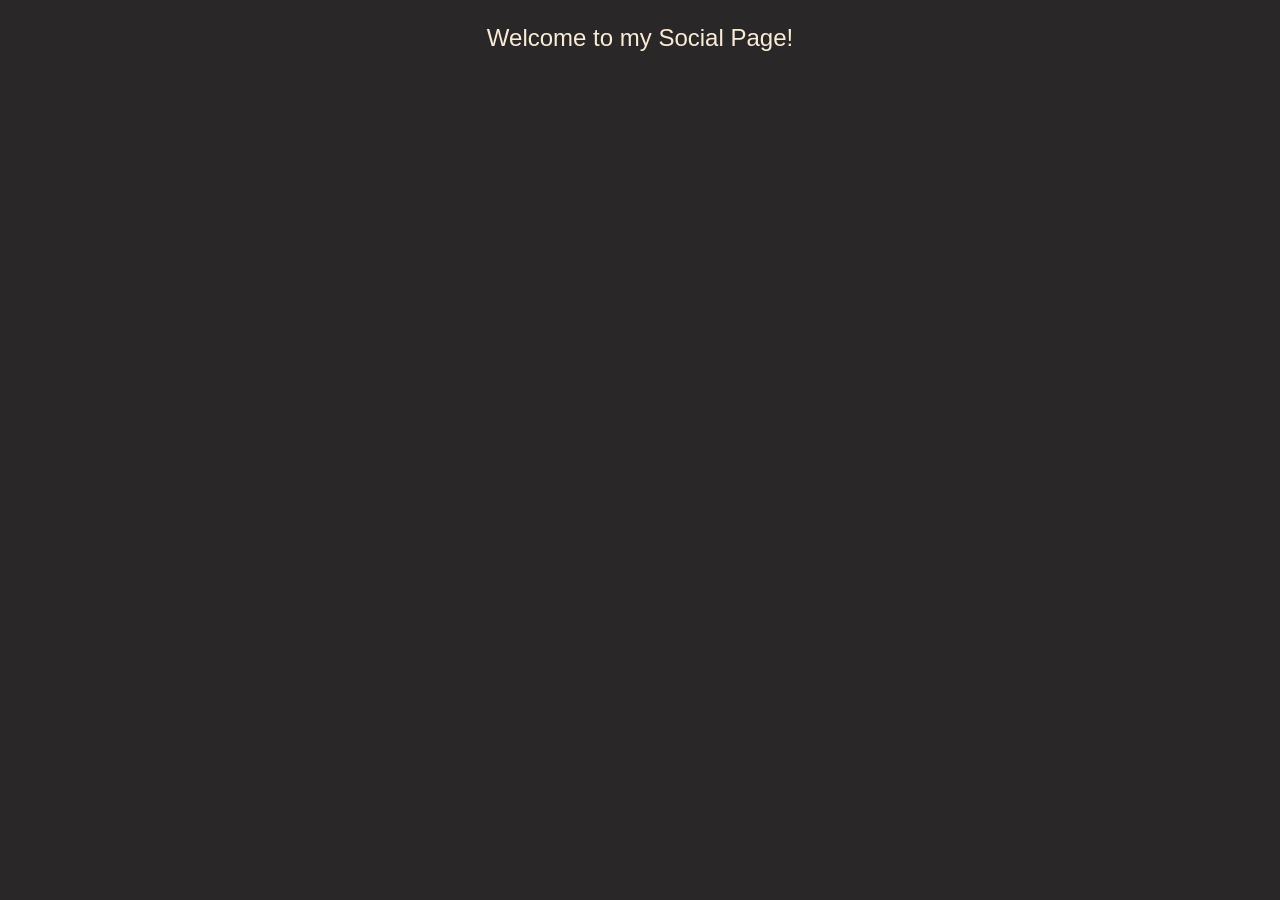
==== index.html @ 3449f06a "Add files via upload" ====
<!DOCTYPE html>
<html lang="en">
<head>
    <meta charset="UTF-8">
    <meta name="viewport" content="width=device-width, initial-scale=1.0">
    <title>Document</title>
    <link rel="stylesheet" href="CSSFiles/style.css">
</head>
<body class="body">
<div class="socials">
<p class="MainBody">Welcome to my Social Page!</p>


</div>
</body>
</html>
---- CSSFiles/style.css ----
.body {
    background-color: rgb(41, 39, 39);
}

.MainBody {
    text-align: center;
    font-family: 'Franklin Gothic Medium', 'Arial Narrow', Arial, sans-serif;
    font-size: 24px;
    color: antiquewhite;
}
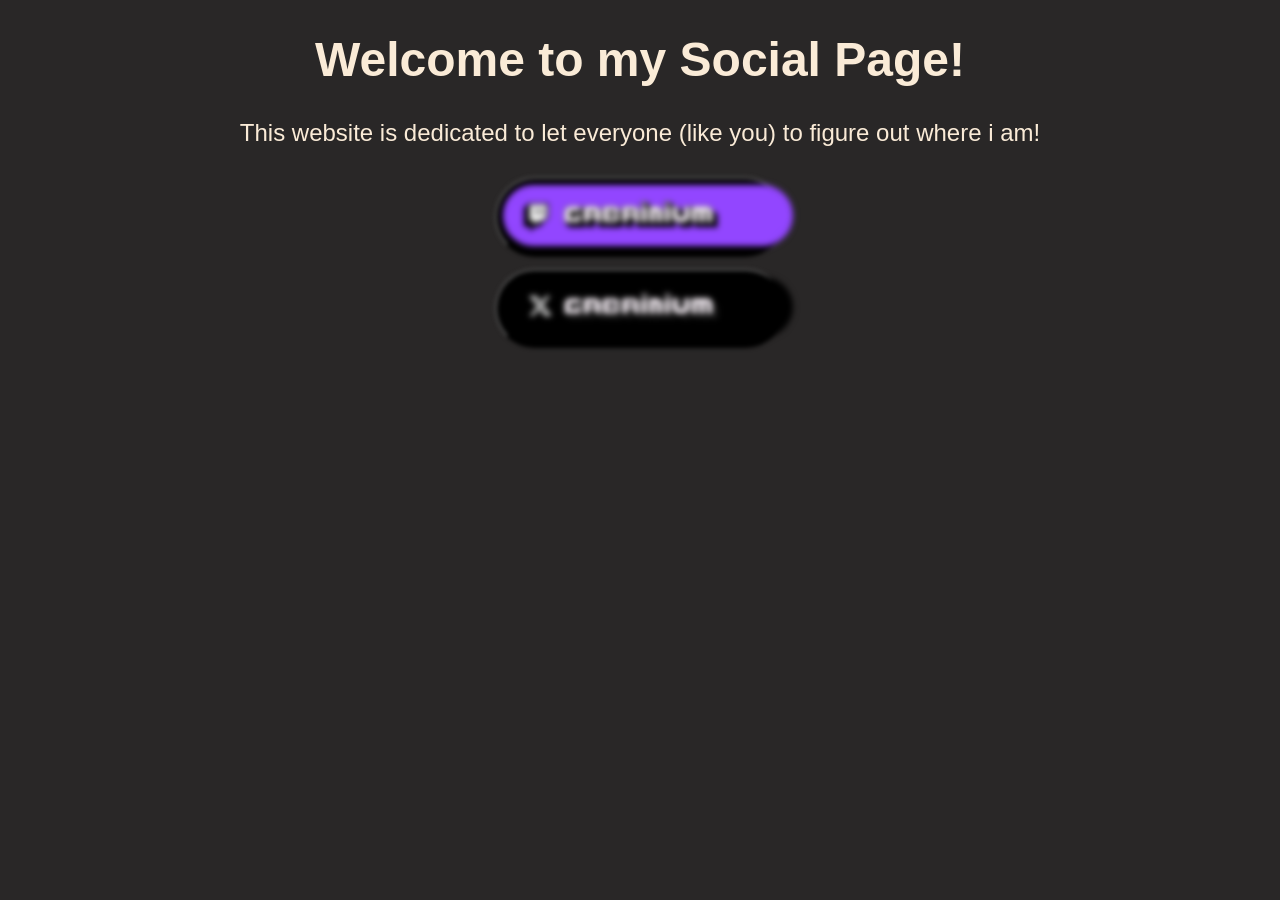
==== commit cb61ff4a: "Add files via upload" ====
--- a/index.html
+++ b/index.html
@@ -8,8 +8,22 @@
 </head>
 <body class="body">
 <div class="socials">
-<p class="MainBody">Welcome to my Social Page!</p>
+<h1 class="Impo">Welcome to my Social Page!</h1>
+<p class="LImpo">This website is dedicated to let everyone (like you) to figure out where i am!</p>
 
+<a href="https://www.twitch.tv/gabrinium">
+    <button class="bt1">
+        <img src="Images/TWTTst.png" class="bt1">
+    </button>
+</a>
+
+<br>
+
+<a href="https://x.com/Gabrinium">
+    <button class="bt1">
+        <img src="Images/twitterimage.png" class="bt1">
+    </button>
+</a>
 
 </div>
 </body>
--- a/CSSFiles/style.css
+++ b/CSSFiles/style.css
@@ -2,9 +2,29 @@
     background-color: rgb(41, 39, 39);
 }
 
-.MainBody {
+.socials {
     text-align: center;
     font-family: 'Franklin Gothic Medium', 'Arial Narrow', Arial, sans-serif;
     font-size: 24px;
     color: antiquewhite;
-}+}
+
+.bt1 {
+    border-radius: 43px;
+    background-color: black;
+    width: 290px;
+    height: auto;
+    padding: 0px;
+    margin: 6px;
+    filter:blur(2px);
+    transition: all 0.6s ease;
+}
+
+
+
+/* Animations */
+
+.bt1:hover {
+ width: 270px;
+ filter:blur(0px)
+ }
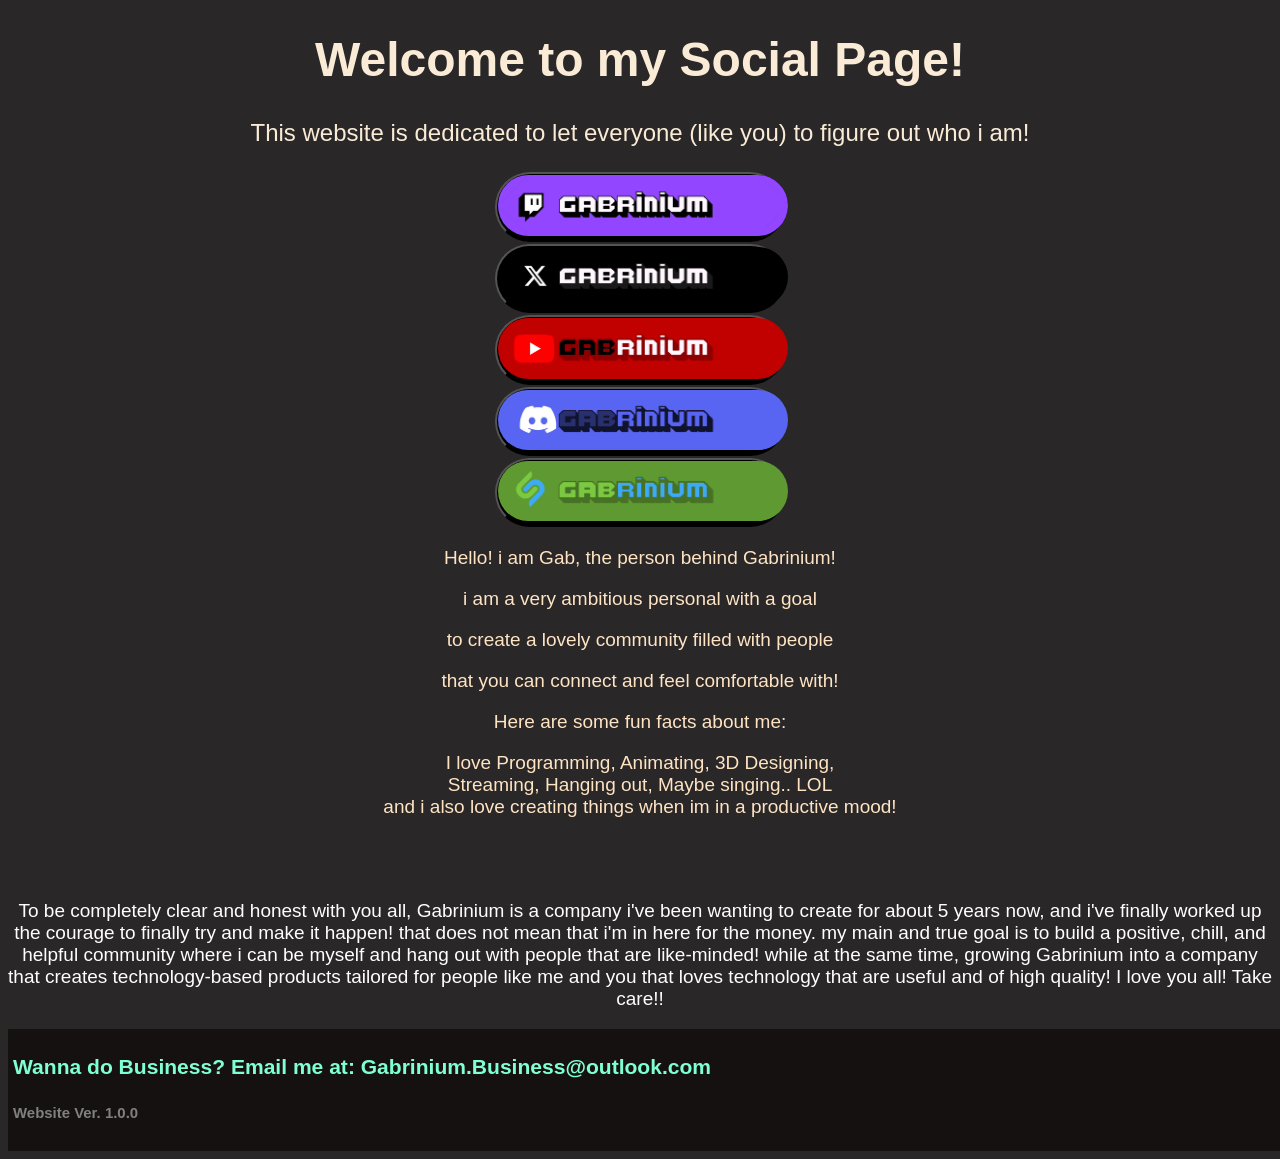
==== commit e93462d0: "Add files via upload" ====
--- a/index.html
+++ b/index.html
@@ -4,27 +4,107 @@
     <meta charset="UTF-8">
     <meta name="viewport" content="width=device-width, initial-scale=1.0">
     <title>Document</title>
-    <link rel="stylesheet" href="CSSFiles/style.css">
+    <link rel="stylesheet" href="cssfiles/style.css">
 </head>
 <body class="body">
+
+    <!-- Top area -->
 <div class="socials">
-<h1 class="Impo">Welcome to my Social Page!</h1>
-<p class="LImpo">This website is dedicated to let everyone (like you) to figure out where i am!</p>
+<h1>Welcome to my Social Page!</h1>
+<p>This website is dedicated to let everyone (like you) to figure out who i am!</p>
 
+<!-- Twitch Button -->
 <a href="https://www.twitch.tv/gabrinium">
     <button class="bt1">
-        <img src="Images/TWTTst.png" class="bt1">
+        <img src="images/twitchimage.png" class="bt1">
     </button>
 </a>
 
 <br>
 
+<!-- Twitter Button -->
 <a href="https://x.com/Gabrinium">
     <button class="bt1">
-        <img src="Images/twitterimage.png" class="bt1">
+        <img src="images/twitterimage.png" class="bt1">
     </button>
 </a>
 
+<br>
+
+<!-- Youtube Button -->
+<a href="https://www.youtube.com/@Gabrinium">
+    <button class="bt1">
+        <img src="images/youtubeimg.png" class="bt1">
+    </button>
+</a>
+
+<br>
+
+<!-- Discord Button -->
+<a href="https://discord.gg/pt7KTkCdfY">
+    <button class="bt1">
+        <img src="images/discordimg.png" class="bt1">
+    </button>
+</a>
+
+<br>
+
+<a href="https://sociabuzz.com/gabrinium/tribe">
+    <button class="bt1">
+        <img src="images/sociabuzzimg.png" class="bt1">
+    </button>
+</a>
 </div>
+
+<div class="aboutme">
+    <p>
+        Hello! i am Gab, the person behind Gabrinium!
+    </p>
+
+    <p>
+        i am a very ambitious personal with a goal
+    </p>
+    
+    <p>
+        to create a lovely community filled with people
+    </p>
+
+    <p>
+        that you can connect and feel comfortable with!
+    </p>
+
+    <p>
+        Here are some fun facts about me:
+    </p>
+
+    <p>
+        I love Programming, Animating, 3D Designing,
+        <br>
+        Streaming, Hanging out, Maybe singing.. LOL
+        <br>
+        and i also love creating things when im in a productive mood!
+    </p>
+    <br>
+    <br>
+    <p style="color: white;">
+         To be completely clear and honest with you all, Gabrinium is a company
+        i've been wanting to create for about 5 years now, and i've finally
+        worked up the courage to finally try and make it happen!
+
+        that does not mean that i'm in here for the money. my main and true goal
+        is to build a positive, chill, and helpful community where i can be myself
+        and hang out with people that are like-minded! while at the same time,
+        growing Gabrinium into a company that creates technology-based products
+        tailored for people like me and you that loves technology that are useful
+        and of high quality! I love you all! Take care!!
+    </p>
+</div>
+
+<footer class="footuh">
+    <h3>Wanna do Business? Email me at: Gabrinium.Business@outlook.com</h3>
+    <h5 style="color: gray;">Website Ver. 1.0.0</h5>
+</footer>
+
+
 </body>
 </html>
--- a/cssfiles/style.css
+++ b/cssfiles/style.css
@@ -0,0 +1,46 @@
+.body {
+    background-color: rgb(41, 39, 39);
+}
+
+.socials {
+    text-align: center;
+    font-family: 'Franklin Gothic Medium', 'Arial Narrow', Arial, sans-serif;
+    font-size: 24px;
+    color: antiquewhite;
+}
+
+.aboutme {
+    text-align: center;
+    font-family: Arial, Helvetica, sans-serif;
+    font-size: 19px;
+    color: bisque;
+}
+
+.bt1 {
+    border-radius: 43px;
+    background-color: black;
+    width: 290px;
+    height: auto;
+    padding: 0px;
+    margin: 1px;
+    transition: all 0.6s ease;
+}
+
+.footuh {
+    color: aquamarine;
+    font-family: Arial, Helvetica, sans-serif;
+    font-size: 18px;
+    position: static;
+    background-color: rgb(22, 17, 17);
+    bottom: 0;
+    width: 100%;
+    padding: 5px;
+}
+
+
+/* Animations */
+
+.bt1:hover {
+ width: 320px;
+ filter: contrast(200%);
+ }
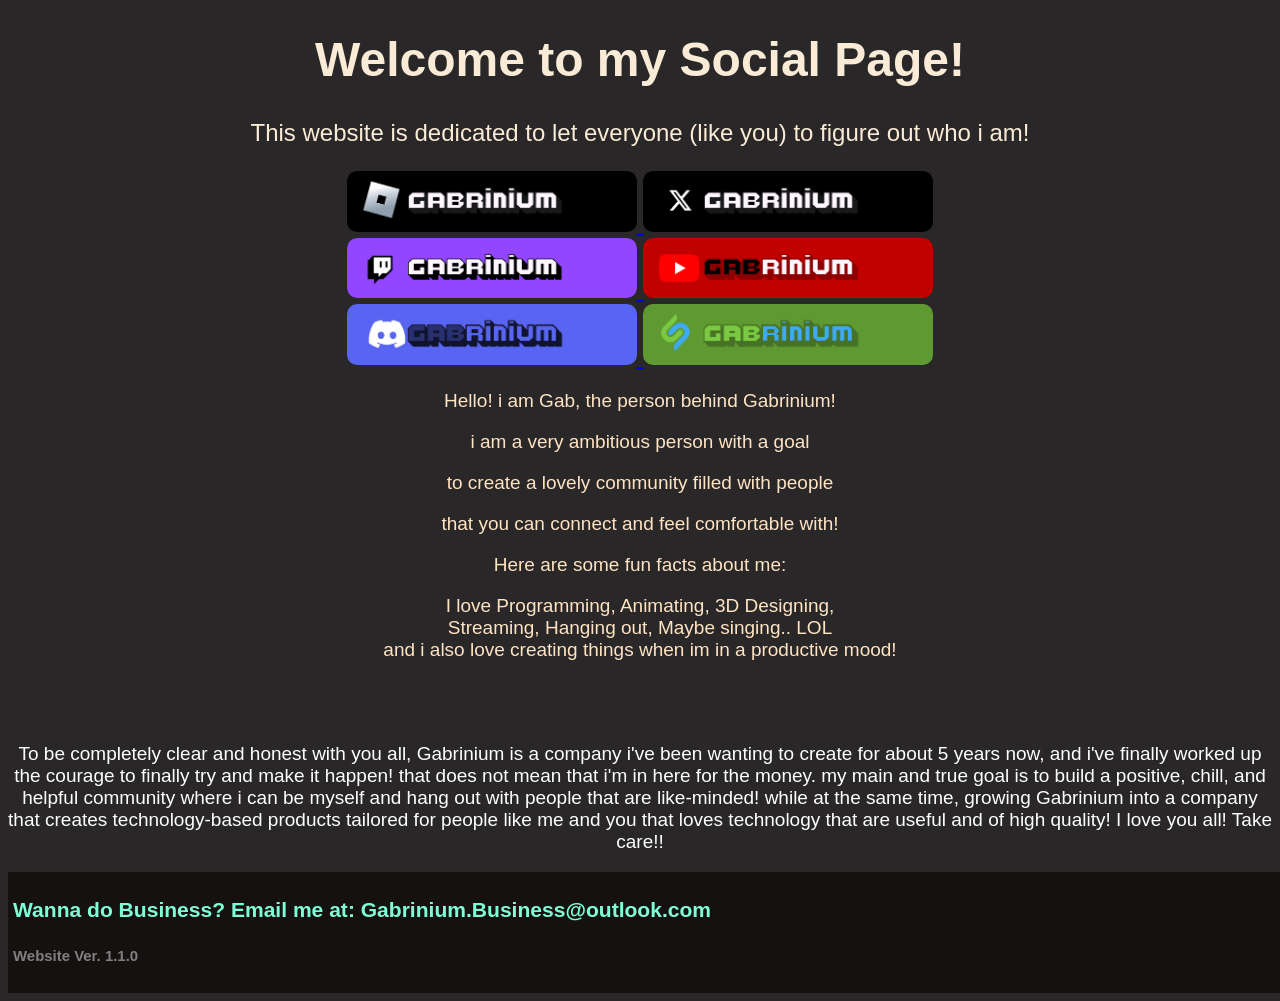
==== commit fdf35026: "New Layout + Another Button helo bro, i add new buton and i change some layout frfrfr with a nice bl" ====
--- a/index.html
+++ b/index.html
@@ -3,7 +3,7 @@
 <head>
     <meta charset="UTF-8">
     <meta name="viewport" content="width=device-width, initial-scale=1.0">
-    <title>Document</title>
+    <title>Social Page</title>
     <link rel="stylesheet" href="cssfiles/style.css">
 </head>
 <body class="body">
@@ -13,46 +13,38 @@
 <h1>Welcome to my Social Page!</h1>
 <p>This website is dedicated to let everyone (like you) to figure out who i am!</p>
 
-<!-- Twitch Button -->
-<a href="https://www.twitch.tv/gabrinium">
-    <button class="bt1">
-        <img src="images/twitchimage.png" class="bt1">
-    </button>
+<!-- Roblox Button -->
+<a href="https://www.roblox.com/users/9049936914/profile">
+    <img src="images/robloximg.png" alt="button" class="bt1">
+</a>
+
+<!-- Twitter Button -->
+<a href="https://x.com/Gabrinium">
+    <img src="images/twitterimage.png" alt="button" class="bt1">
 </a>
 
 <br>
 
-<!-- Twitter Button -->
-<a href="https://x.com/Gabrinium">
-    <button class="bt1">
-        <img src="images/twitterimage.png" class="bt1">
-    </button>
+<!-- Twitch Button -->
+<a href="https://www.twitch.tv/gabrinium">
+    <img src="images/twitchimage.png" alt="button" class="bt1">
 </a>
-
-<br>
 
 <!-- Youtube Button -->
 <a href="https://www.youtube.com/@Gabrinium">
-    <button class="bt1">
-        <img src="images/youtubeimg.png" class="bt1">
-    </button>
+    <img src="images/youtubeimg.png" alt="button" class="bt1">
 </a>
 
 <br>
 
 <!-- Discord Button -->
 <a href="https://discord.gg/pt7KTkCdfY">
-    <button class="bt1">
-        <img src="images/discordimg.png" class="bt1">
-    </button>
+    <img src="images/discordimg.png" alt="button" class="bt1">
 </a>
 
-<br>
 
 <a href="https://sociabuzz.com/gabrinium/tribe">
-    <button class="bt1">
-        <img src="images/sociabuzzimg.png" class="bt1">
-    </button>
+    <img src="images/sociabuzzimg.png" alt="button" class="bt1">
 </a>
 </div>
 
@@ -62,7 +54,7 @@
     </p>
 
     <p>
-        i am a very ambitious personal with a goal
+        i am a very ambitious person with a goal
     </p>
     
     <p>
@@ -102,7 +94,7 @@
 
 <footer class="footuh">
     <h3>Wanna do Business? Email me at: Gabrinium.Business@outlook.com</h3>
-    <h5 style="color: gray;">Website Ver. 1.0.0</h5>
+    <h5 style="color: gray;">Website Ver. 1.1.0</h5>
 </footer>
 
 
--- a/cssfiles/style.css
+++ b/cssfiles/style.css
@@ -7,6 +7,12 @@
     font-family: 'Franklin Gothic Medium', 'Arial Narrow', Arial, sans-serif;
     font-size: 24px;
     color: antiquewhite;
+    padding: 0px;
+    margin: 0px;
+    flex-wrap: wrap;
+    transition: all 2s ease;
+    animation: unblur 1.5s ease forwards;
+    filter: blur(5px);
 }
 
 .aboutme {
@@ -14,15 +20,21 @@
     font-family: Arial, Helvetica, sans-serif;
     font-size: 19px;
     color: bisque;
+    transition: all 1s ease;
+    animation: unblur 1.5s ease forwards;
+    filter: blur(5px);
 }
 
 .bt1 {
-    border-radius: 43px;
+    display: inline-block;
+    border-radius: 10px;
     background-color: black;
     width: 290px;
     height: auto;
-    padding: 0px;
-    margin: 1px;
+    padding: 0;
+    margin: 0;
+    overflow: hidden;
+    justify-content: center;
     transition: all 0.6s ease;
 }
 
@@ -43,4 +55,10 @@
 .bt1:hover {
  width: 320px;
  filter: contrast(200%);
- }+ }
+
+@keyframes unblur {
+    to {
+        filter: blur(0px);
+    }
+}
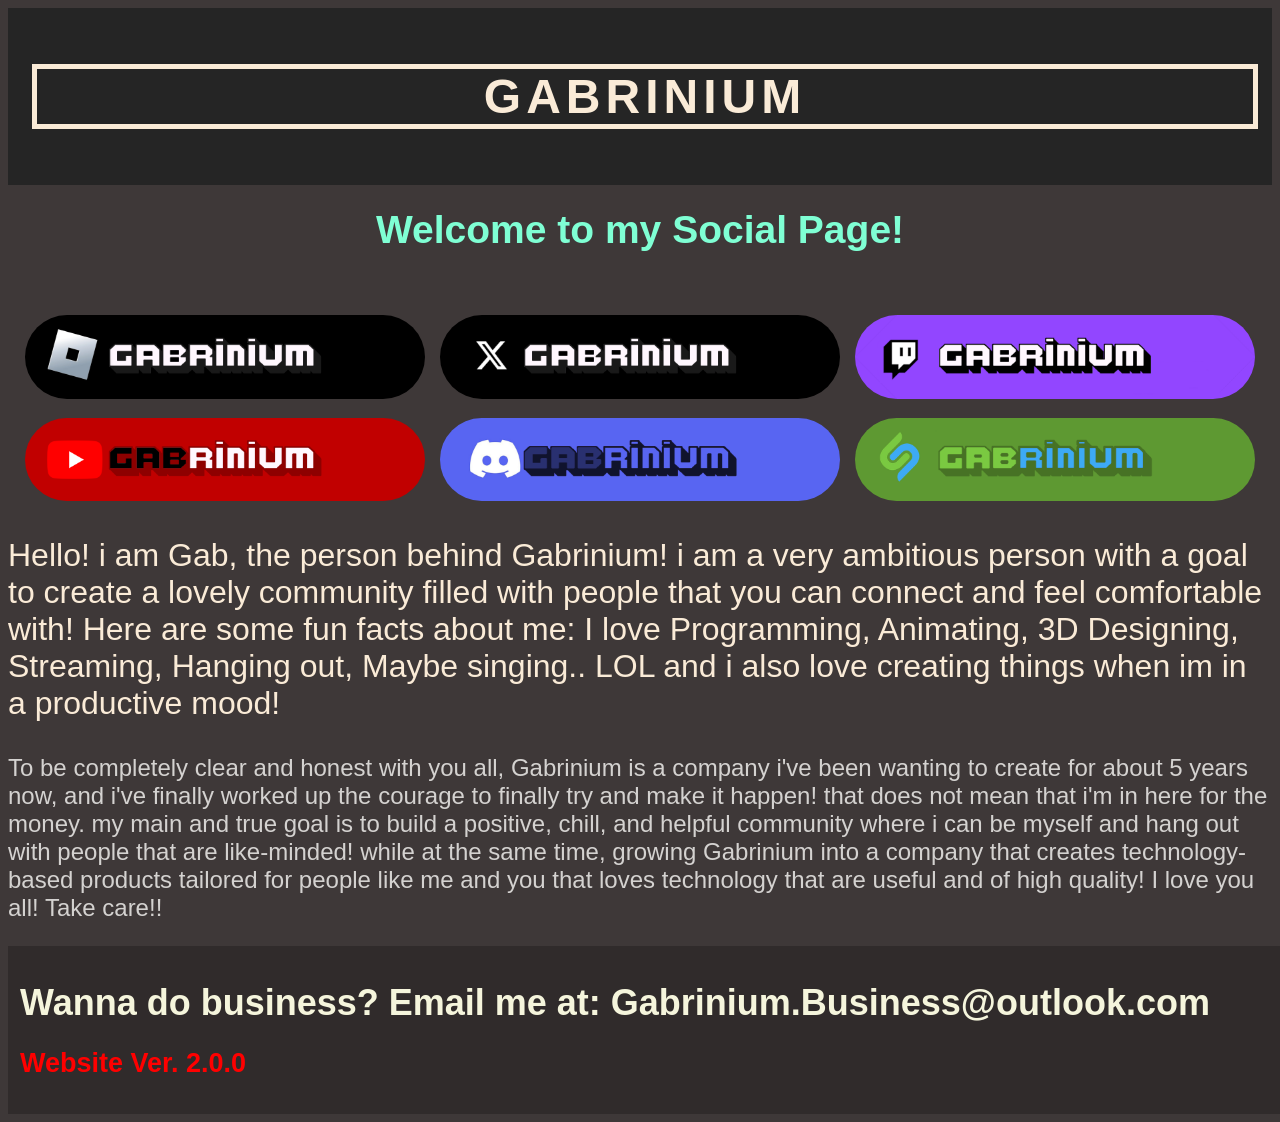
==== commit d6471a32: "Add files via upload" ====
--- a/index.html
+++ b/index.html
@@ -4,99 +4,66 @@
     <meta charset="UTF-8">
     <meta name="viewport" content="width=device-width, initial-scale=1.0">
     <title>Social Page</title>
-    <link rel="stylesheet" href="cssfiles/style.css">
+    <link rel="stylesheet" href="css/styling.css">
 </head>
 <body class="body">
 
-    <!-- Top area -->
-<div class="socials">
-<h1>Welcome to my Social Page!</h1>
-<p>This website is dedicated to let everyone (like you) to figure out who i am!</p>
+    <header class="topbar">
 
-<!-- Roblox Button -->
-<a href="https://www.roblox.com/users/9049936914/profile">
-    <img src="images/robloximg.png" alt="button" class="bt1">
-</a>
+        <h1 class="toptxt">GABRINIUM</h1>
 
-<!-- Twitter Button -->
-<a href="https://x.com/Gabrinium">
-    <img src="images/twitterimage.png" alt="button" class="bt1">
-</a>
+    </header>
 
-<br>
+    <div class="mainbody">
 
-<!-- Twitch Button -->
-<a href="https://www.twitch.tv/gabrinium">
-    <img src="images/twitchimage.png" alt="button" class="bt1">
-</a>
+        <div class="scs">Welcome to my Social Page!</div>
 
-<!-- Youtube Button -->
-<a href="https://www.youtube.com/@Gabrinium">
-    <img src="images/youtubeimg.png" alt="button" class="bt1">
-</a>
-
-<br>
-
-<!-- Discord Button -->
-<a href="https://discord.gg/pt7KTkCdfY">
-    <img src="images/discordimg.png" alt="button" class="bt1">
-</a>
+        <div class="button-container" id="btnjs">
 
 
-<a href="https://sociabuzz.com/gabrinium/tribe">
-    <img src="images/sociabuzzimg.png" alt="button" class="bt1">
-</a>
-</div>
 
-<div class="aboutme">
-    <p>
-        Hello! i am Gab, the person behind Gabrinium!
-    </p>
+        </div>
 
-    <p>
-        i am a very ambitious person with a goal
-    </p>
-    
-    <p>
-        to create a lovely community filled with people
-    </p>
+        <script src="js/buttons.js" defer></script>
 
-    <p>
-        that you can connect and feel comfortable with!
-    </p>
+        <div class="abtm">
+            <p>
 
-    <p>
-        Here are some fun facts about me:
-    </p>
+                Hello! i am Gab, the person behind Gabrinium!
 
-    <p>
-        I love Programming, Animating, 3D Designing,
-        <br>
-        Streaming, Hanging out, Maybe singing.. LOL
-        <br>
-        and i also love creating things when im in a productive mood!
-    </p>
-    <br>
-    <br>
-    <p style="color: white;">
-         To be completely clear and honest with you all, Gabrinium is a company
-        i've been wanting to create for about 5 years now, and i've finally
-        worked up the courage to finally try and make it happen!
+i am a very ambitious person with a goal
 
-        that does not mean that i'm in here for the money. my main and true goal
-        is to build a positive, chill, and helpful community where i can be myself
-        and hang out with people that are like-minded! while at the same time,
-        growing Gabrinium into a company that creates technology-based products
-        tailored for people like me and you that loves technology that are useful
-        and of high quality! I love you all! Take care!!
-    </p>
-</div>
+to create a lovely community filled with people
 
-<footer class="footuh">
-    <h3>Wanna do Business? Email me at: Gabrinium.Business@outlook.com</h3>
-    <h5 style="color: gray;">Website Ver. 1.1.0</h5>
-</footer>
+that you can connect and feel comfortable with!
+
+Here are some fun facts about me:
+
+I love Programming, Animating, 3D Designing,
+Streaming, Hanging out, Maybe singing.. LOL
+and i also love creating things when im in a productive mood!
+
+            </p>
+
+            <p class="abtmf">
+
+                To be completely clear and honest with you all, Gabrinium is a company i've been wanting to create for about 5 years now, and i've finally worked up the courage to finally try and make it happen! that does not mean that i'm in here for the money. my main and true goal is to build a positive, chill, and helpful community where i can be myself and hang out with people that are like-minded! while at the same time, growing Gabrinium into a company that creates technology-based products tailored for people like me and you that loves technology that are useful and of high quality! I love you all! Take care!!
 
 
+
+            </p>
+
+        </div>
+
+        
+    </div>
+
+    <footer class="footer">
+           <h1>Wanna do business? Email me at: Gabrinium.Business@outlook.com</h1>
+           <h2 class="funi">Website Ver. 2.0.0</h2>
+        
+        </footer>
+
+    
 </body>
 </html>
--- a/css/styling.css
+++ b/css/styling.css
@@ -0,0 +1,112 @@
+.topbar {
+    background-color: rgb(37, 37, 37);
+    padding: 24px;
+    font-family: Arial, Helvetica, sans-serif;
+    font-size: 24px;
+    color: antiquewhite;
+}
+
+.toptxt {
+    text-align: center;
+    letter-spacing: 5px;
+    border: 5px solid;
+    width: 100%;
+    white-space: nowrap;
+    overflow: hidden;
+
+    animation:
+    wowtype 5s ease-in-out forwards,
+    bloq .4s step-end infinite alternate
+}
+
+.scs {
+    text-align: center;
+    padding: 23px;
+    font-size: 39px;
+    font-weight: bold;
+    color: aquamarine;
+    font-family: Arial, Helvetica, sans-serif;
+}
+
+.body {
+    background-color: rgb(62, 56, 56);
+    filter: blur(12px);
+
+    animation: unblur 2s ease-out forwards;
+}
+
+.footer {
+    background-color: rgb(48, 43, 43);
+    font-size: 18px;
+    font-family: Arial, Helvetica, sans-serif;
+    color: beige;
+    padding: 12px;
+    position: static;
+    width: 100%;
+    bottom: 0;
+
+}
+
+.abtm {
+
+    font-size: 32px;
+    font-family: Arial, Helvetica, sans-serif;
+    color: antiquewhite;
+}
+
+.abtmf{
+    font-size: 24px;
+    font-family: Arial, Helvetica, sans-serif;
+    color: rgb(212, 210, 208);
+}
+
+.funi {
+    color: rgb(255, 0, 0);
+    filter: hue-rotate(0deg);
+
+    animation: rgb 4s linear infinite;
+}
+
+.button-container{
+    display: flex;
+    align-items: center;
+    gap: 15px;
+    margin-top: 40px;
+    justify-content: center;
+    flex-wrap: wrap;
+}
+
+.button-container img{
+    width: 400px;
+    height: auto;
+    border-radius: 90px;
+    align-content: center;
+    transition: all 0.2s ease-out;
+}
+
+.button-container img:hover {
+    transform: scale(1.3);
+
+}
+
+@keyframes unblur {
+    to {
+            filter: blur(0px);
+    }
+}
+
+@keyframes rgb {
+    to {
+            filter: hue-rotate(360deg);
+    }
+}
+
+@keyframes bloq {
+    
+}
+
+@keyframes wowtype {
+    from {
+        width: 0;
+    }
+}
